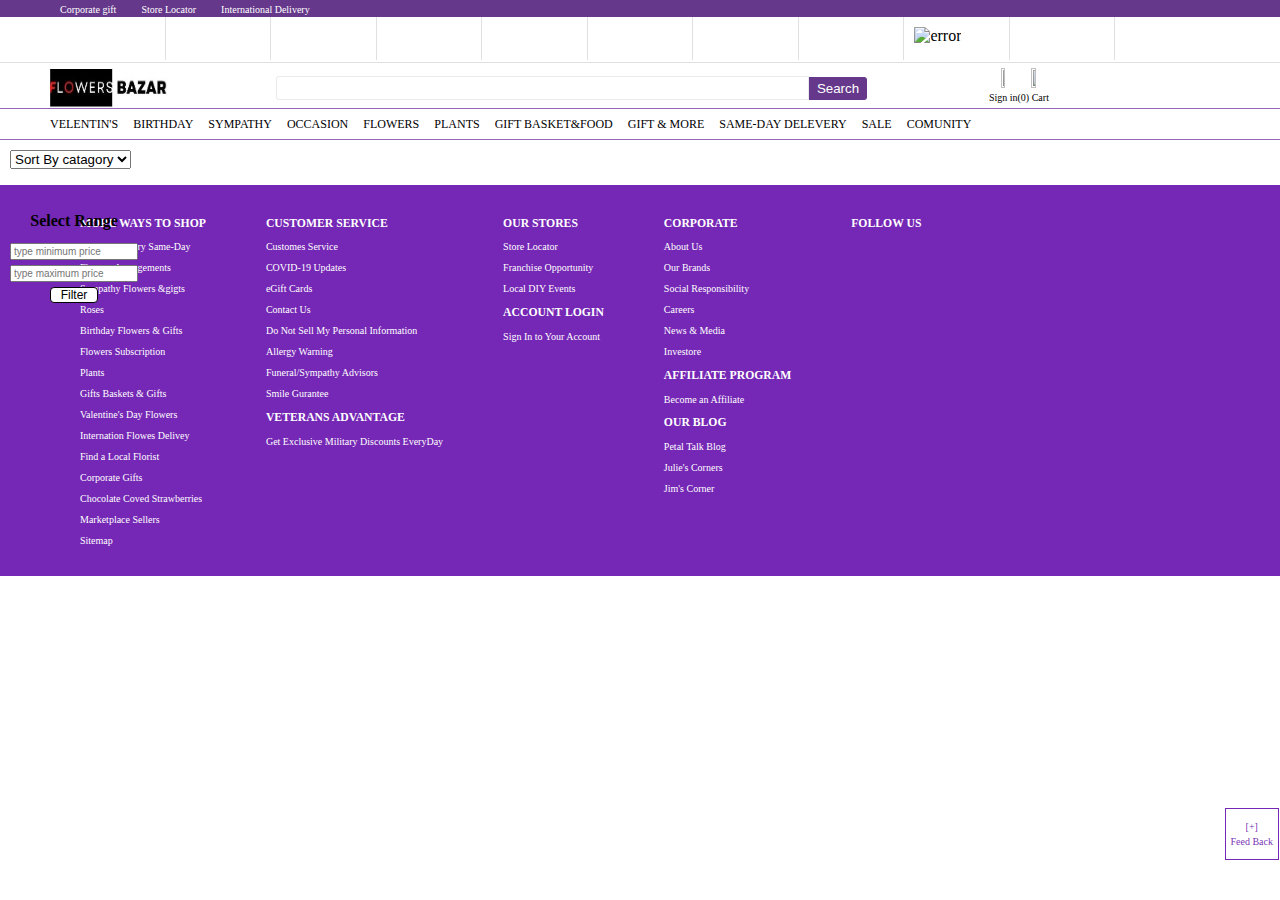
==== home page/cart.html @ 27ec1457 "Merge pull request #13 from chaudhari014/day4" ====
<!DOCTYPE html>
<html lang="en">
<head>
    <meta charset="UTF-8">
    <meta http-equiv="X-UA-Compatible" content="IE=edge">
    <meta name="viewport" content="width=device-width, initial-scale=1.0">
    <title>Document</title>
    <link rel="stylesheet" href="./cart.css">
</head>
<body>
       <!-- top blue line -->
   
       <div id="feedback">
        <p>[+]</p>
        <p>Feed Back</p>
    </div>
    


    <div id="topbar">
        <p>Corporate gift</p>
        <p>Store Locator</p>
        <p>International Delivery</p>

    </div>
    <!-- image line -->
    <div  id="firstimage">
        <div><img src="https://images.contentstack.io/v3/assets/blt95e0138311135214/blt13b0f02cd71877df/5f08974a8b0e59084c9f7570/hd-logo-v3.svg?height=32&width=78" alt=""></div>
        <div><img src="https://images.contentstack.io/v3/assets/blt95e0138311135214/bltac334446d6f9e89c/5f96fc4f2425cd7a8af6845e/pmall_svg-logo-v2.svg?height=32&width=78" alt=""></div>
        <div><img src="https://images.contentstack.io/v3/assets/blt95e0138311135214/bltf0b1021465476e4f/5f08974b0d1d2008538ce15a/SharisLogo_r.svg?height=32&width=78" alt=""></div>
        <div><img src="https://images.contentstack.io/v3/assets/blt95e0138311135214/bltac303abaae751c40/5f08974af394777f87099a07/18b-logo-v2.svg?height=32&width=78" alt=""></div>
        <div><img src="https://images.contentstack.io/v3/assets/blt95e0138311135214/blt71adcb0696952e83/5f08974baa5d1801639286b4/sch-logo-v2.svg?height=32&width=78" alt=""></div>
        <div><img src="https://images.contentstack.io/v3/assets/blt95e0138311135214/bltef2e14ec247ab827/5f08974a2cd8e87f92bdd257/fb-logo-v2.svg?height=32&width=78" alt=""></div>
        <div><img src="https://images.contentstack.io/v3/assets/blt95e0138311135214/blte1e2eb25cfd09fb6/5f08974a91afb901b86d5251/cco-logo-v2.svg?height=32&width=78" alt=""></div>
        <div><img src="https://images.contentstack.io/v3/assets/blt95e0138311135214/bltf9903ccf2408c217/5f0897552cd8e87f92bdd25b/tpf-logo-v2.svg?height=32&width=78" alt=""></div>
        <div><img src="https://images.contentstack.io/v3/assets/blt95e0138311135214/blt7ef824d3f9f5074d/5f0897558b0e59084c9f7574/wlf-logo-v2.svg?height=32&width=78" alt="error"></div>
        <div><img src="https://images.contentstack.io/v3/assets/blt95e0138311135214/blta2ba2ac7606f6c15/5f08974bceebbf7e87c30215/sy-logo-v2.svg?height=32&width=78" alt=""></div>
        <div> <img src="https://images.contentstack.io/v3/assets/blt0281495b20b504a0/blta4f709f645453ff0/61b4eeeea000c90ecc6e15bd/VC_Logo_w_tag.svg?height=32&width=78" alt=""></div>
    </div>
    <!-- search line  -->
    <div id="search">
        <div>   
        <a href="./homepage.html">
            <img src="./logo3.jpg" alt="">
        </a>
        </div>
        <div id="input">
            <input type="text" id="searchinput">
            <button id="searchbutton">Search</button>
    </div>
    <div class="second">
        <div class="signin">
            <div> <a href="./login/login page.html" target="_blank" id="signlink" > <img src="https://images.contentstack.io/v3/assets/bltdd99f24e8a94d536/blt88337dc20d1d8278/5e178293942caf0fc36b77ab/Header-Icon-PWA-profile.svg" id="signinimage" alt=""></div>
           <p id="signin"> Sign in</p></a>
        </div>

        <div class="signin">
            <div> <img src="https://images.contentstack.io/v3/assets/bltdd99f24e8a94d536/blt7888ec93d3d5c1ec/5e17829300c38f0f022d3646/Header-Icon-PWA-bag.svg?height=25&width=44" alt=""></div>
            <a href="./cart.html"><p>(<span id="cartvalue">0</span>) Cart</p></a>
        </div>
    </div>
    </div>

    <!-- menubar when cursour going then show menu insight menu -->
<div id="menu">
    <a href="./item.html"><div class="insidemenu">VELENTIN'S</div></a>
    <a href="./item.html"><div class="insidemenu">BIRTHDAY</div></a>
    <a href="./item.html"><div class="insidemenu">SYMPATHY</div></a>
    <a href="./item.html"><div class="insidemenu">OCCASION</div></a>
    <a href="./item.html"><div class="insidemenu">FLOWERS</div></a>
    <a href="./item.html"><div class="insidemenu">PLANTS</div></a>
    <a href="./item.html"><div class="insidemenu">GIFT BASKET&FOOD</div></a>
    <a href="./item.html"><div class="insidemenu">GIFT & MORE</div></a>
    <a href="./item.html"><div class="insidemenu">SAME-DAY DELEVERY</div></a>
    <a href="./item.html"><div class="insidemenu">SALE</div></a>
    <a href="#"><div class="insidemenu">COMUNITY</div></a>
</div>

<!-- filter part -->
<div id="filter" class="sorting">
    <h4>Select Range</h4>
    <input type="number" id="lower" placeholder="type minimum price"/>
    <br>
    <input type="number" id="upper" placeholder="type maximum price"/>
    <br>
    <button id="filter-btn">Filter</button>
  </div>
  <select id="sort" class="secondsorting">
    <option value="">Sort By catagory</option>
    <option value="Birthday">Birthday</option>
    <option value="Valentine">Valentine</option>
    <option value="Plant">Plants</option>
  </select>
<!-------------------------------------------------------------------------- -->
<div id="maincontainer">
    <!-- append here -->
</div>
<div id="endpart">
    <div>
      <h3>MORE WAYS TO SHOP</h3>
      <P>Flower Delivery Same-Day</P>
      <p>Flowers Arrangements</p>
      <p>Sympathy Flowers &gigts</p>
      <p>Roses</p>
     <p> Birthday Flowers & Gifts</p>
     <p>Flowers Subscription</p>
     <p>Plants</p>
     <p>Gifts Baskets & Gifts</p>
     <p>Valentine's Day Flowers</p>
     <p>Internation Flowes Delivey</p>
     <p>Find a Local Florist</p>
     <p>Corporate Gifts</p>
     <p>Chocolate Coved Strawberries</p>
     <p>Marketplace Sellers</p>
     <p>Sitemap</p>
    </div>

    <div>
      <h3>CUSTOMER SERVICE</h3>
      <P>Customes Service</P>
      <p>COVID-19 Updates</p>
      <p>eGift Cards</p>
      <p>Contact Us</p>
      <p>Do Not Sell My Personal Information</p>
      <p>Allergy Warning</p>
      <p>Funeral/Sympathy Advisors</p>
      <p>Smile Gurantee</p>
      <h3>VETERANS ADVANTAGE</h3>
      <P>Get Exclusive Military Discounts EveryDay</P>
    </div>
    <div>
      <h3>OUR STORES</h3>
      <P>Store Locator</P>
      <P>Franchise Opportunity</P>
      <P>Local DIY Events</P>
      <h3>ACCOUNT LOGIN</h3>
      <P>Sign In to Your Account</P>
    </div>

    <div>
      <h3>CORPORATE</h3>
      <P>About Us</P>
      <p>Our Brands</p>
      <p>Social Responsibility</p>
      <p>Careers</p>
      <p>News & Media</p>
      <p>Investore</p>
      <h3>AFFILIATE PROGRAM</h3>
      <P>Become an Affiliate</P>
      <h3>OUR BLOG</h3>
      <P>Petal Talk Blog</P>
      <p>Julie's Corners</p>
      <p>Jim's Corner</p>


    </div>

    <div >
      <div><h3>FOLLOW US</h3></div>
      <div class="end">
        <div><img src="https://images.contentstack.io/v3/assets/bltdd99f24e8a94d536/blt787e53ec7675db95/5ee1016e26fd9f3b64a5abe7/social-icon-twitter.png" alt=""></div>
        <div><img src="https://images.contentstack.io/v3/assets/bltdd99f24e8a94d536/blt71c1a01174910073/5ee101831579a83a8b80b9ad/social-icon-facebook.png" alt=""></div>
        <div><img src="https://images.contentstack.io/v3/assets/bltdd99f24e8a94d536/blt78b7b39043ac2de3/5ee101965cffd6317204ad4a/social-icon-instagram.png" alt=""></div>
        <div><img src="https://images.contentstack.io/v3/assets/bltdd99f24e8a94d536/blt6ae8236f023d5359/5ee101a4f2c45903a4be0b8b/social-icon-pinterest.png" alt=""></div>
        <div><img src="https://images.contentstack.io/v3/assets/bltdd99f24e8a94d536/bltbd439ba082738790/5ee101b758284c442bf7faea/social-icon-youtube.png" alt=""></div>
    </div>
    </div>
</div>
    
</body>
<script>
    // ////////////////login dta/////////////////////////////
    let logindata3=JSON.parse(localStorage.getItem("login"))
let data=JSON.parse(localStorage.getItem("data"))
let signin=document.getElementById("signin")
let signinimage=document.getElementById("signinimage")
let signlink=document.getElementById("signlink")
console.log(signlink)

for(let i=0;i<1;i++){
    for(let j=0;j<data.length;j++){
        if(logindata3[logindata3.length-1].email===data[j].email && logindata3[logindata3.length-1].password===data[j].password){
            signinimage.src=data[j].link;
            signin.innerText=data[j].Firstname+" "+data[j].lastname
            signlink.href="./homepage.html"
            
        }
    }
}
/////////////////////////////////////////////////////////////////
</script>
</html>
<script>
    // caart script///////
    let maincontainer=document.getElementById("maincontainer")
    let cartdata=JSON.parse(localStorage.getItem("cart"))||[]

    
//   --------------------------------------------filter---------------------------------------------------//
let filtervalue=document.getElementById("sort")
filtervalue.addEventListener("change",()=>{
    display(filtered(cartdata))

})

function filtered(data){
    if(filtervalue.value===""){
        return (data)
    }else{
    let filterdata=data.filter((el)=>{
       return filtervalue.value===el.special
    })
    return (filterdata)
}
}
// ---------------------------------------------filter finish-----------------------------------------------------/////

///--------------------------------------------sort by price-------------------------------------------------------/////
let lower=document.getElementById("lower")
     let upper=document.getElementById("upper")
     let filterbutton=document.getElementById("filter-btn")

     filterbutton.addEventListener("click",()=>{
        display(filterbyprice());
     })

     function filterbyprice(){
      let filterprice=filtered(cartdata).filter((el)=>{
        if(lower.value<=el.price && upper.value>=el.price ){
          return true
        }else{
          false
        }
      }) 
      return (filterprice) 
     }
// ----------------------------------------------finish sort by price-------------------------------------------------//////

    display(cartdata)
    function display(data){
    // cartvalue/
    let cartvalue=document.getElementById("cartvalue")
      maincontainer.innerHTML="";
      data.forEach((el)=>{
        let insidediv=document.createElement("div")

        let image=document.createElement("img");
        image.src=el.img;

        let h3=document.createElement("h3");
        h3.innerText=el.name;

        let p1=document.createElement("p")
        p1.innerText=`₹${el.price}`
       
        let p2=document.createElement("p");
        p2.innerText=el.special;

        let spanEl=document.createElement("span");
        spanEl.innerText=(el.quintity)

        let incress=document.createElement("button");
        incress.className="incress"
        incress.innerText="+"
        incress.addEventListener("click",()=>{
               el=(el.quintity)++
               localStorage.setItem("cart",JSON.stringify(cartdata));
               display(cartdata)
        })

        

        let decress=document.createElement("button");
        decress.className="incress"
        decress.innerText="-"
        decress.addEventListener("click",()=>{
          if(el.quintity>1){
               el=(el.quintity)--
               localStorage.setItem("cart",JSON.stringify(cartdata));
               display(cartdata)
          }
        })

        let button=document.createElement("button");
        button.className="remove"
        button.innerText="Remove"

        button.addEventListener("click",()=>{
           cartdata=cartdata.filter((e)=>{
            return e.id!==el.id
          })
          
          localStorage.setItem("cart",JSON.stringify(cartdata));
          display(cartdata)

        })

        insidediv.append(image,h3,p1,p2,incress,spanEl,decress,button);
        maincontainer.append(insidediv);
      })
      cartvalue.innerText=cartdata.length
      
}

function subtotal(){
      let x=0
      for(let i=0;i<cartdata.length;i++){
         x+=(cartdata[i].quintity)*(cartdata[i].price)
      }
      return x
     }


</script>
---- home page/cart.css ----
body{
    margin: 0px;
    padding: 0px;
}
#topbar{
    width: 100%;
    margin: auto;
    display: flex;
    color: white;
    background-color:rgb(101, 56, 139);
    padding-bottom: 2px;
    height: 15px;
    font-size: 10px;
    line-height: 0px;
}
#topbar p{
    margin-right: 25px;
}
#topbar>p:first-child{
    margin-left: 60px;
}
#firstimage{
    /* box-sizing:content-box; */
    display: flex;
    border-bottom: 0.1px solid #E0E0E0;
    height: 45px;
}
#firstimage>div:first-child{
    margin-left: 60px;
}
#firstimage>div:last-child{
    margin-right: 60px;
    border-right:none;
}
#firstimage div{
    width: 7%;
    padding: 10px;
    padding-bottom: 13px;
    height: 20px;
    border-right: 0.1px solid #E0E0E0;


}
#firstimage > div:hover{
        border-bottom: 2px solid black;

}
#firstimage>div>img{
    width: 80%;
    margin: auto;
}
/* search section */

#search{
    /* position: sticky; */
    background-color: white;
    top: 0px;
    margin: 0;
    display: flex;
    justify-content: space-around;
    text-align: center;
    line-height: 0px;
    height: 40px;
    margin-top: 5px;
    border-bottom: 0.1px solid rgba(138, 87, 179, 0.903);
    z-index: 100;
}
.signin>div{
    width: 15%;
    margin: auto;
    
}
#search img{
    width: 100%;
    height: 100%;
}
#search>div:nth-child(1){
    width: 10%;
    margin-left: 50px;
}
#search>div:nth-child(3){
    width: 20%;
    position: relative;
    right: 40px;
}
#search>div:nth-child(2){
    width: 60%;
    margin-left: 100px;
    display: flex;
    gap: 0px;
    align-items: center;
    height: 40px;
}
#search>div:nth-child(2)>input{
    width: 70%;
    border:1px solid #e8eaec;
    height: 20px;
    font-family: LatoMedium,sans-serif;
    border-radius: 3px 0 0 3px;
    outline: none;
}
#search>div:nth-child(2)>button{
    background-color:rgb(101, 56, 139);
    color: white;
    padding: 4px 8px 4px 8px;
    border: none;
    border-radius: 0px 3px 3px 0px;
}
.signin{
    font-size: 10px;
}
.second{
    display: flex;
}
/* <!-- menubar when cursour going then show menu insight menu --> */
#menu{
    /* position: sticky; */
    background-color: white;
    top: 40px;
    display: flex;
    font-size: 12px;
    gap: 0px 15px;
    height: 30px;
    border-bottom: 0.1px solid rgba(138, 87, 179, 0.903);
    align-items: center;
    z-index: 100;
}
#menu>a:nth-child(1)>div{
    margin-left: 50px;
}
#feedback{
    text-align: center;
    position: fixed;
    line-height: 5px;
    bottom: 40px;
    right: 1px;
    font-size: 10px;
    background-color: white;
    color:rgba(102, 16, 173, 0.903) ;
    border: 1px solid rgba(102, 16, 173, 0.903);
    padding: 5px;
}

#endpart{
    display: flex;
    color: white;
    background-color:rgba(102, 16, 173, 0.903) ;
    font-size: 10px;
    gap: 0px 60px;
    padding: 20px;
}
#endpart>div:first-child{
    margin-left: 60px;
}
.end{
    display: grid;
    grid-template-columns:30px 30px 30px;
    grid-template-rows:repeat(2,40px);
    gap: 0px 5px;
}
.end img{
    width: 100%;
}
a{
    text-decoration: none;
    color: black;

}

/* cart  item css */
#maincontainer{
    display: grid;
    width: 80%;
    margin: auto;
    grid-template-columns: repeat(3,200px);
    gap: 15px;
    margin-top: 5px;
    margin-bottom: 40px;
    margin-left: 150px;
    text-align: center;
    font-size: 12px;
    line-height: 10px;
}
#maincontainer img{
         width: 100%;
}
#maincontainer div{
    background-color: #E0F7FA;
    padding: 0px 0px 8px 0px;
    border-radius: 0px 0px 8px 8px
}
.incress{
    border: none;
    padding: 2px 5px;
    border-radius: 4px;
    background-color:#29B6F6;
    color: white;
    margin: 5px;
}
.remove{
    border: none;
    padding: 5px 10px;
    border-radius: 8px;
    background-color:red;
    color: white;
    margin-left: 40px;
}
.remove:hover{
    cursor: pointer;
    font-size: 12px;
}
/*-------------------------------------------------------------- sorting---------------------------------------------------------- */
.sorting{
    position: absolute;
    left: 10px;
    top: 200px;
}
.secondsorting{
    position: absolute;
    left: 10px;
    top: 150px;
    outline: none;
}
#filter input{
   outline:none;
   width: 120px;
   font-size: 10px;
   margin-bottom: 5px;
   text-decoration: none;
}
#filter{
    text-align: center;
    line-height: 0px;
}
#filter button{
    font-size: 12px;
    border: 0.1px solid black;
    background-color: white;
    border-radius: 4px;
    padding: 0px 10px 0px 10px;
}
#filter button:hover{
    background-color: #90A4AE;
    cursor: pointer;
    color: white;
}
/* ----------------------------------------------------------------------------- */
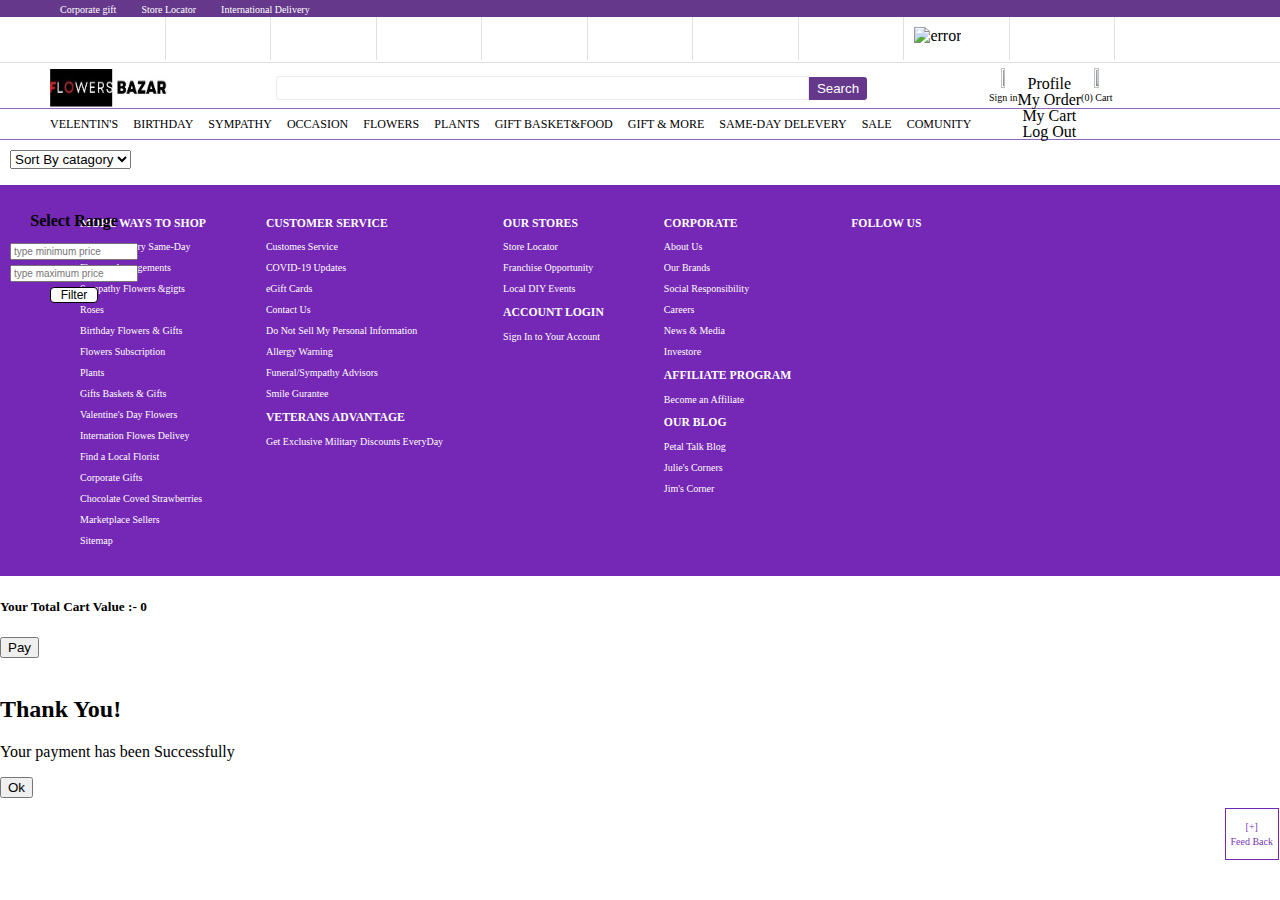
==== commit b223e20b: "done" ====
--- a/home page/cart.html
+++ b/home page/cart.html
@@ -49,10 +49,17 @@
             <button id="searchbutton">Search</button>
     </div>
     <div class="second">
-        <div class="signin">
-            <div> <a href="./login/login page.html" target="_blank" id="signlink" > <img src="https://images.contentstack.io/v3/assets/bltdd99f24e8a94d536/blt88337dc20d1d8278/5e178293942caf0fc36b77ab/Header-Icon-PWA-profile.svg" id="signinimage" alt=""></div>
-           <p id="signin"> Sign in</p></a>
-        </div>
+      <div class="signin">
+        <div>  <img  onclick="Rahul()" src="https://images.contentstack.io/v3/assets/bltdd99f24e8a94d536/blt88337dc20d1d8278/5e178293942caf0fc36b77ab/Header-Icon-PWA-profile.svg" id="signinimage" alt=""></div>
+        <a href="./login/login page.html" id="signlink" ><p id="signin"  > Sign in</p></a>
+        
+    </div>
+    <div id="rahul" class="rahul">
+        <p>Profile</p>
+        <p>My Order</p>
+        <p>My Cart</p>
+        <p onclick="removedata()" class="removed">Log Out</p>
+    </div>
 
         <div class="signin">
             <div> <img src="https://images.contentstack.io/v3/assets/bltdd99f24e8a94d536/blt7888ec93d3d5c1ec/5e17829300c38f0f022d3646/Header-Icon-PWA-bag.svg?height=25&width=44" alt=""></div>
@@ -95,6 +102,7 @@
 <div id="maincontainer">
     <!-- append here -->
 </div>
+
 <div id="endpart">
     <div>
       <h3>MORE WAYS TO SHOP</h3>
@@ -166,34 +174,83 @@
     </div>
     </div>
 </div>
+
+<div class="carttotal">
+  
+  <h5> Your Total Cart Value :- <span id="spanvalue">0</span></h5>
+  <button type="submit" onclick="openpopup()">Pay </button>
+
+</div>
+
+<div class="popup" id="popup">
+  <img src="https://cdn.pixabay.com/photo/2015/06/09/16/12/icon-803718__340.png" alt="">
+  <h2>Thank You!</h2>
+  <p>Your payment has been Successfully</p>
+  <button id="canclebutton" onclick="closepopup()">Ok</button>
+</div>
     
 </body>
+</html>
 <script>
-    // ////////////////login dta/////////////////////////////
-    let logindata3=JSON.parse(localStorage.getItem("login"))
-let data=JSON.parse(localStorage.getItem("data"))
+    // caart script///////
+    let maincontainer=document.getElementById("maincontainer")
+    let cartdata=JSON.parse(localStorage.getItem("cart"))||[]
+
+        // ////////////////login dta/////////////////////////////
+        let logindata3=JSON.parse(localStorage.getItem("login"))||[]
+let data=JSON.parse(localStorage.getItem("data"))||[]
 let signin=document.getElementById("signin")
 let signinimage=document.getElementById("signinimage")
 let signlink=document.getElementById("signlink")
 console.log(signlink)
-
+let x=document.getElementById("rahul");
+
+ let remove=document.getElementsByClassName("removed");
+ function removedata(){
+    alert("logout successfully")
+    localStorage.removeItem("login")
+    location.reload();
+ }
+if(logindata3.length>0){
 for(let i=0;i<1;i++){
     for(let j=0;j<data.length;j++){
         if(logindata3[logindata3.length-1].email===data[j].email && logindata3[logindata3.length-1].password===data[j].password){
             signinimage.src=data[j].link;
             signin.innerText=data[j].Firstname+" "+data[j].lastname
-            signlink.href="./homepage.html"
+            signlink.href="#"
+            // ----------------------add new----------------------------
+            data[j].data=JSON.parse(localStorage.getItem("cart"))||[];
+            localStorage.setItem("data",JSON.stringify(data))
             
+            let a=data[j].data
+            display(a)
+            // -----------------------------------------------------------
+            function Rahul(){
+                x.classList.toggle("rahul-change")
+             }
         }
     }
 }
+}
 /////////////////////////////////////////////////////////////////
-</script>
-</html>
-<script>
-    // caart script///////
-    let maincontainer=document.getElementById("maincontainer")
-    let cartdata=JSON.parse(localStorage.getItem("cart"))||[]
+
+    // <!-- ---------------------------------------------------------------pop up script------------------------------------- -->
+
+let popup=document.getElementById("popup");
+// let body=document.querySelector("body")
+function openpopup(){
+   
+   popup.classList.add("open-popup")
+}
+function closepopup(){
+  popup.classList.remove("open-popup");
+  location.replace("./item.html")
+
+  
+}
+
+// ------------------------------------------------------pop  up end--------------------------------------------------------""
+
 
     
 //   --------------------------------------------filter---------------------------------------------------//
@@ -236,10 +293,13 @@
      }
 // ----------------------------------------------finish sort by price-------------------------------------------------//////
 
-    display(cartdata)
+
+    // display(cartdata)
     function display(data){
     // cartvalue/
     let cartvalue=document.getElementById("cartvalue")
+    let spanvalue=document.getElementById("spanvalue")
+    console.log(spanvalue.innerText)
       maincontainer.innerHTML="";
       data.forEach((el)=>{
         let insidediv=document.createElement("div")
@@ -299,8 +359,16 @@
         maincontainer.append(insidediv);
       })
       cartvalue.innerText=cartdata.length
-      
-}
+     spanvalue.innerText=spanvalued(cartdata);
+}
+function spanvalued(data){
+  let y=0
+  for(let i=0;i<data.length;i++){
+    y+=(data[i].quintity)*(data[i].price)
+  }
+  return y
+}
+
 
 function subtotal(){
       let x=0
